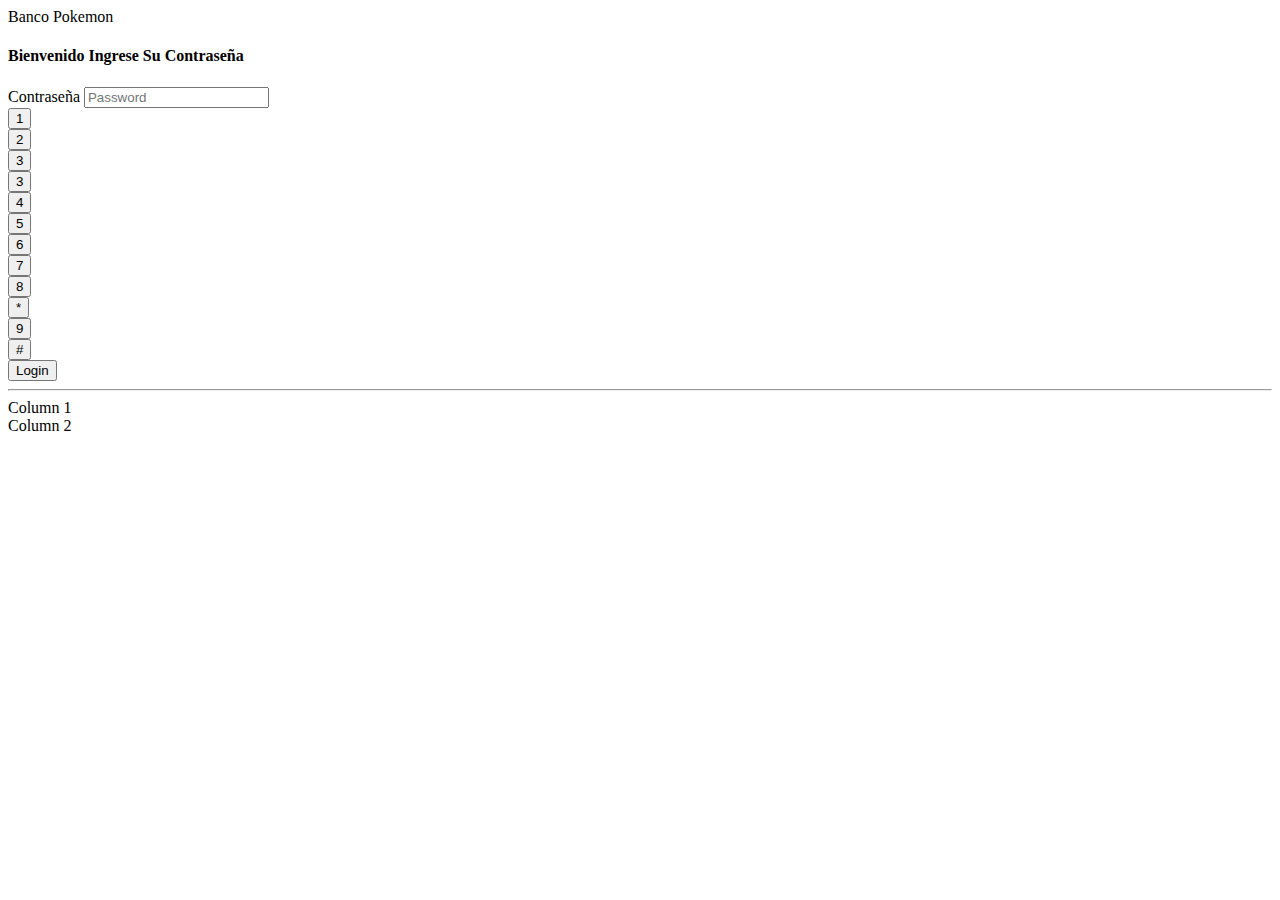
==== Index.html @ 27d3293e "Avance de proyecto" ====
<!DOCTYPE html>
<html lang="en">
    <head>
        <title>Bootstrap Tutorial Sample Page</title>
        <meta charset="utf-8">
        <meta name="viewport" content="width=device-width, initial-scale=1">
      
        <link rel="stylesheet" href="https://cdn.jsdelivr.net/npm/bootstrap@4.5.3/dist/css/bootstrap.min.css" integrity="sha384-TX8t27EcRE3e/ihU7zmQxVncDAy5uIKz4rEkgIXeMed4M0jlfIDPvg6uqKI2xXr2" crossorigin="anonymous">
        
	</head>
    
	<body>
    
    <!-- As a heading -->
<nav class="navbar navbar-light bg-light">
  <div class="container-fluid">
    <span class="navbar-brand mb-0 h1">Banco Pokemon</span>
  </div>
</nav>
        
        <div class="container">
        <div class="row">
            <div class="col-md-4 offset-md-4">
                <div class="login-form bg-light mt-4 p-4">
                    <form action="" method="" class="row g-3">
                        <h4>Bienvenido Ingrese Su Contraseña</h4>
                        <div class="col-12">
                            <label>Contraseña</label>
                            <input type="password" name="password" class="form-control" placeholder="Password">
                        </div>
                      
                        <div class="container">
                            <div class="row">
                                <div class="col">
                                        <button type="button" class="btn btn-primary">1</button>
                                </div>
                                <div class="col">
                                       <button type="button" class="btn btn-primary">2</button>
                                </div>
                                <div class="col">
                                       <button type="button" class="btn btn-primary">3</button>
                                </div>
                            </div>
                            <div class="row">
                                <div class="col">
                                        <button type="button" class="btn btn-primary">3</button>
                                </div>
                                <div class="col">
                                       <button type="button" class="btn btn-primary">4</button>
                                </div>
                                <div class="col">
                                        <button type="button" class="btn btn-primary">5</button> 
                                </div>
                            </div>
                            <div class="row">
                                <div class="col">
                                        <button type="button" class="btn btn-primary">6</button>
                                </div>
                                <div class="col">
                                      <button type="button" class="btn btn-primary">7</button>
                                </div>
                                <div class="col">
                                        <button type="button" class="btn btn-primary">8</button> 
                                </div>
                            </div>
                            <div class="row">
                                <div class="col">
                                       <button type="button" class="btn btn-primary">*</button>
                                </div>
                                <div class="col">
                                      <button type="button" class="btn btn-primary">9</button>
                                </div>
                                <div class="col">
                                        <button type="button" class="btn btn-primary">#</button> 
                                </div>
                            </div>
                        </div>
                        
                        <div class="col-12">
                            <button type="submit" class="btn btn-dark float-end">Login</button>
                        </div>
                    </form>
                    <hr class="mt-4">
                </div>
            </div>
        </div>
    </div>
    <div>
        <div class="container">
            <div class="row">
                <div class="col">
                        Column 1
                </div>
            <div class="col">
                        Column 2
            </div>
      
            </div>
        </div>

        
        <script src="https://code.jquery.com/jquery-3.5.1.min.js" integrity="sha256-9/aliU8dGd2tb6OSsuzixeV4y/faTqgFtohetphbbj0=" crossorigin="anonymous"></script>
        <script src="https://cdn.jsdelivr.net/npm/bootstrap@4.5.3/dist/js/bootstrap.min.js" integrity="sha384-w1Q4orYjBQndcko6MimVbzY0tgp4pWB4lZ7lr30WKz0vr/aWKhXdBNmNb5D92v7s" crossorigin="anonymous"></script>
	</body>
	
</html>
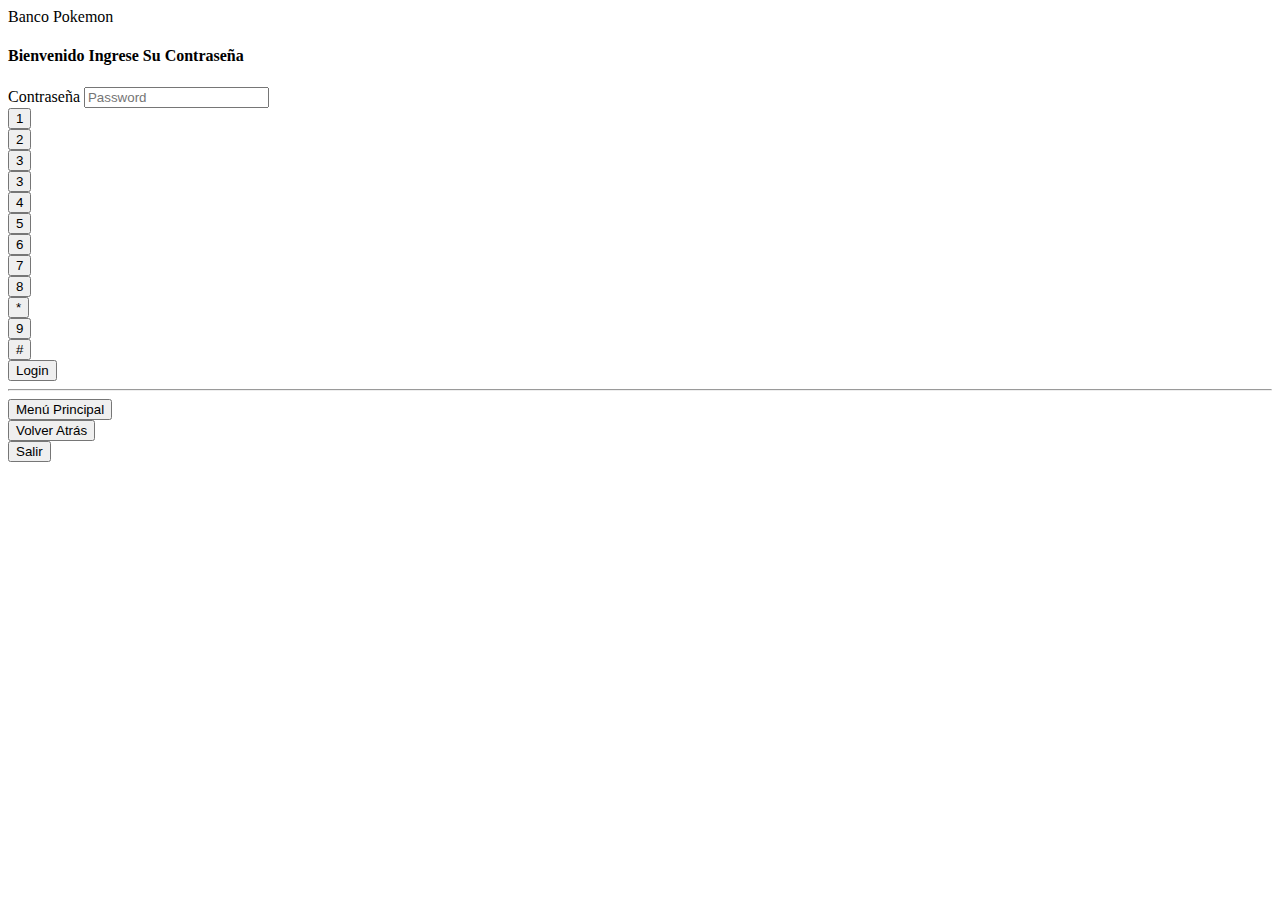
==== commit f451096f: "Avances" ====
--- a/Index.html
+++ b/Index.html
@@ -1,7 +1,7 @@
 <!DOCTYPE html>
 <html lang="en">
     <head>
-        <title>Bootstrap Tutorial Sample Page</title>
+        <title>Página Log in</title>
         <meta charset="utf-8">
         <meta name="viewport" content="width=device-width, initial-scale=1">
       
@@ -89,11 +89,14 @@
         <div class="container">
             <div class="row">
                 <div class="col">
-                        Column 1
+                        <button type="button" class="btn btn-primary">Menú Principal</button>
                 </div>
             <div class="col">
-                        Column 2
+                        <button type="button" class="btn btn-primary">Volver Atrás</button>
             </div>
+            <div class="col">
+                        <button type="button" class="btn btn-primary">Salir</button>
+            </div> 
       
             </div>
         </div>
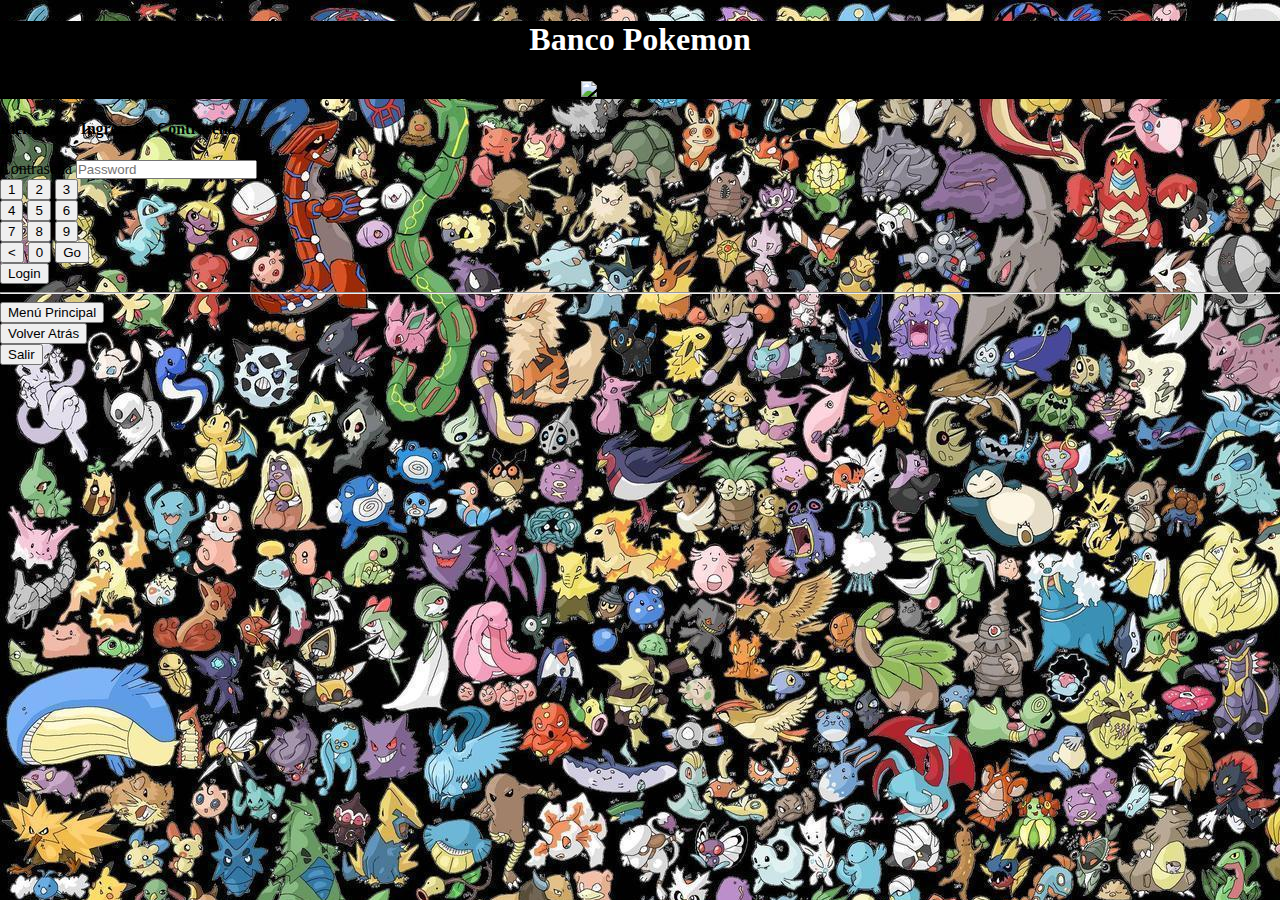
==== commit 179fb0bc: "css y formato" ====
--- a/Index.html
+++ b/Index.html
@@ -7,18 +7,26 @@
       
         <link rel="stylesheet" href="https://cdn.jsdelivr.net/npm/bootstrap@4.5.3/dist/css/bootstrap.min.css" integrity="sha384-TX8t27EcRE3e/ihU7zmQxVncDAy5uIKz4rEkgIXeMed4M0jlfIDPvg6uqKI2xXr2" crossorigin="anonymous">
         
+        <link rel="stylesheet" type="text/css" href="main.css">
+        
 	</head>
     
 	<body>
     
     <!-- As a heading -->
-<nav class="navbar navbar-light bg-light">
-  <div class="container-fluid">
-    <span class="navbar-brand mb-0 h1">Banco Pokemon</span>
-  </div>
-</nav>
+  <div class="container-1">
+      <div class="row">
+            <div class="col">
+                <h1 class = "banco">Banco Pokemon</h1>
+            </div>
+                  <div class="col center-text">
+                    <img align = "center" src="https://pm1.narvii.com/6420/fb30e90f66ef5455035c81d132019198f1475bba_hq.jpg" alt="banco pokemon" width="350" height="213" "">
+                  </div>
+
+      </div>
+    </div>
         
-        <div class="container">
+        <div class="container ">
         <div class="row">
             <div class="col-md-4 offset-md-4">
                 <div class="login-form bg-light mt-4 p-4">
@@ -27,53 +35,37 @@
                         <div class="col-12">
                             <label>Contraseña</label>
                             <input type="password" name="password" class="form-control" placeholder="Password">
+                            <div>
+                            <label> </label>
+                            </div>
                         </div>
                       
-                        <div class="container">
-                            <div class="row">
-                                <div class="col">
-                                        <button type="button" class="btn btn-primary">1</button>
-                                </div>
-                                <div class="col">
-                                       <button type="button" class="btn btn-primary">2</button>
-                                </div>
-                                <div class="col">
-                                       <button type="button" class="btn btn-primary">3</button>
-                                </div>
-                            </div>
-                            <div class="row">
-                                <div class="col">
-                                        <button type="button" class="btn btn-primary">3</button>
-                                </div>
-                                <div class="col">
-                                       <button type="button" class="btn btn-primary">4</button>
-                                </div>
-                                <div class="col">
-                                        <button type="button" class="btn btn-primary">5</button> 
-                                </div>
-                            </div>
-                            <div class="row">
-                                <div class="col">
-                                        <button type="button" class="btn btn-primary">6</button>
-                                </div>
-                                <div class="col">
-                                      <button type="button" class="btn btn-primary">7</button>
-                                </div>
-                                <div class="col">
-                                        <button type="button" class="btn btn-primary">8</button> 
-                                </div>
-                            </div>
-                            <div class="row">
-                                <div class="col">
-                                       <button type="button" class="btn btn-primary">*</button>
-                                </div>
-                                <div class="col">
-                                      <button type="button" class="btn btn-primary">9</button>
-                                </div>
-                                <div class="col">
-                                        <button type="button" class="btn btn-primary">#</button> 
-                                </div>
-                            </div>
+                        <div class="btn-group-vertical ml-4 mt-4" role="group" aria-label="Basic example">
+    <div class="btn-group align-content:center">
+    </div>
+    <div class="btn-group">
+        <button type="button" class="btn btn-outline-secondary py-3 btn-lg" onclick="document.getElementById('code').value=document.getElementById('code').value + '1';">1</button>
+        <button type="button" class="btn btn-outline-secondary py-3 btn-lg" onclick="document.getElementById('code').value=document.getElementById('code').value + '2';">2</button>
+        <button type="button" class="btn btn-outline-secondary py-3 btn-lg" onclick="document.getElementById('code').value=document.getElementById('code').value + '3';">3</button>
+    </div>
+    <div class="btn-group">
+        <button type="button" class="btn btn-outline-secondary py-3 btn-lg" onclick="document.getElementById('code').value=document.getElementById('code').value + '4';">4</button>
+        <button type="button" class="btn btn-outline-secondary py-3 btn-lg" onclick="document.getElementById('code').value=document.getElementById('code').value + '5';">5</button>
+        <button type="button" class="btn btn-outline-secondary py-3 btn-lg" onclick="document.getElementById('code').value=document.getElementById('code').value + '6';">6</button>
+    </div>
+    <div class="btn-group">
+        <button type="button" class="btn btn-outline-secondary py-3 btn-lg" onclick="document.getElementById('code').value=document.getElementById('code').value + '7';">7</button>
+        <button type="button" class="btn btn-outline-secondary py-3 btn-lg" onclick="document.getElementById('code').value=document.getElementById('code').value + '8';">8</button>
+        <button type="button" class="btn btn-outline-secondary py-3 btn-lg" onclick="document.getElementById('code').value=document.getElementById('code').value + '9';">9</button>
+    </div>
+    <div class="btn-group">
+        <button type="button" class="btn btn-outline-secondary py-3 btn-lg" onclick="document.getElementById('code').value=document.getElementById('code').value.slice(0, -1);">&lt;</button>
+        <button type="button" class="btn btn-outline-secondary py-3 btn-lg" onclick="document.getElementById('code').value=document.getElementById('code').value + '0';">0</button>
+        <button type="button" class="btn btn-primary py-3" onclick="">Go</button>
+    </div>
+</div>
+                        <div>
+                            <label> </label>
                         </div>
                         
                         <div class="col-12">
@@ -86,16 +78,23 @@
         </div>
     </div>
     <div>
-        <div class="container">
+        
+        <div>
+        <label>
+            
+            </label>
+        </div>
+        
+        <div class="container text-center">
             <div class="row">
                 <div class="col">
-                        <button type="button" class="btn btn-primary">Menú Principal</button>
+                        <button type="button" class="btn btn-primary btn-lg">Menú Principal</button>
                 </div>
             <div class="col">
-                        <button type="button" class="btn btn-primary">Volver Atrás</button>
+                        <button type="button" class="btn btn-primary btn-lg">Volver Atrás</button>
             </div>
             <div class="col">
-                        <button type="button" class="btn btn-primary">Salir</button>
+                        <button type="button" class="btn btn-primary btn-lg">Salir</button>
             </div> 
       
             </div>
--- a/main.css
+++ b/main.css
@@ -0,0 +1,62 @@
+body {
+    padding: 0;
+    margin: 0;
+    background-image: url("back.jpg");
+    
+}
+.navbar {
+    background:black;
+    vertical-align: middle;
+    
+}
+.nav-link,
+.navbar-brand {
+    color: #fff;
+    cursor: pointer;
+}
+.nav-link {
+    margin-right: 1em !important;
+}
+.nav-link:hover {
+    color: #000;
+}
+.navbar-collapse {
+    justify-content: flex-end;
+}
+
+.container{
+    padding: 1;
+    margin: 1;
+    outline-offset: inherit;
+}
+
+.container-1{
+    padding: 0;
+    margin: 0;
+    background: black;
+    text-align: center;
+    align-content: middle;        
+}
+
+.banco{
+    color: white;
+    vertical-align: middle;
+    
+}
+
+.col{
+    height: auto;
+    width: auto;
+}
+
+input{
+    padding: 0;
+    margin: 0;
+    
+    
+}
+
+.btn btn-primary{
+    height: 100;
+    width: 233;
+}
